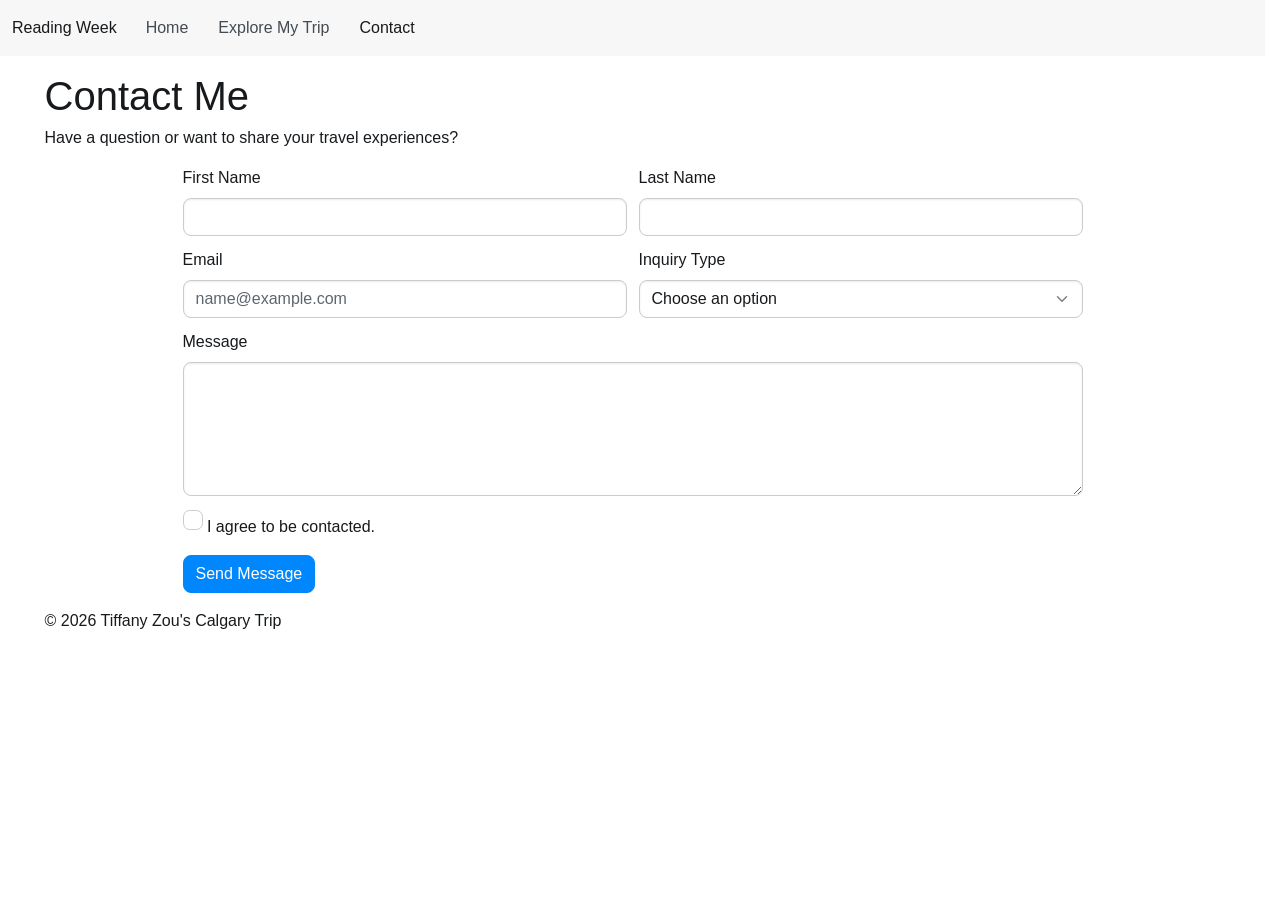
==== contact.html @ a628bc1b "Add contact page" ====
<!DOCTYPE html>
<html lang="en">
<head>
    <meta charset="UTF-8">
    <meta name="viewport" content="width=device-width, initial-scale=1.0">
    <title>Contact Me</title>
    <link rel="stylesheet" href="css/bootstrap.min.css">
    <link rel="stylesheet" href="css/style.css">
    <script type="module" src="js/bootstrap.bundle.min.js"></script>
</head>

<body>

    <nav class="navbar md:navbar-expand bg-1 fg-2">
        <div class="container-fluid">

            <a class="navbar-brand" href="index.html">
                Reading Week
            </a>

            <button class="btn-icon navbar-toggler"
                    type="button"
                    data-bs-toggle="drawer"
                    data-bs-target="#navbarNav"
                    aria-controls="navbarNav"
                    aria-expanded="false"
                    aria-label="Toggle navigation">
                <span class="navbar-toggler-icon"
                      aria-hidden="true"></span>
            </button>

            <dialog class="drawer drawer-end"
                    tabindex="-1"
                    id="navbarNav"
                    aria-labelledby="navbarNavLabel">

                <div class="drawer-header">
                    <h5 class="drawer-title"
                        id="navbarNavLabel">Menu</h5>

                    <button type="button"
                            class="btn-close"
                            data-bs-dismiss="drawer"
                            aria-label="Close"></button>
                </div>

                <div class="drawer-body">
                    <ul class="navbar-nav">

                        <li class="nav-item">
                            <a class="nav-link"
                               href="index.html">Home</a>
                        </li>

                        <li class="nav-item">
                            <a class="nav-link"
                               href="index.html#mytrip">
                                Explore My Trip
                            </a>
                        </li>

                        <li class="nav-item">
                            <a class="nav-link active"
                               aria-current="page"
                               href="contact.html">Contact</a>
                        </li>

                    </ul>
                </div>
            </dialog>
        </div>
    </nav>

    <main class="container mt-5">
        <h1>Contact Me</h1>
        <p>Have a question or want to share your travel experiences?</p>

        <form class="mx-auto" style="max-width: 900px">
            <div class="row g-4">

                <div class="col-12 md:col-6">
                    <div class="form-field">
                        <label for="firstName" class="form-label">
                            First Name
                        </label>
                        <input type="text"
                               class="form-control"
                               id="firstName"
                               name="firstName"
                               required>
                    </div>
                </div>

                <div class="col-12 md:col-6">
                    <div class="form-field">
                        <label for="lastName" class="form-label">
                            Last Name
                        </label>
                        <input type="text"
                               class="form-control"
                               id="lastName"
                               name="lastName">
                    </div>
                </div>

                <div class="col-12 md:col-6">
                    <div class="form-field">
                        <label for="email" class="form-label">
                            Email
                        </label>
                        <input type="email"
                               class="form-control"
                               id="email"
                               name="email"
                               placeholder="name@example.com"
                               required>
                    </div>
                </div>

                <div class="col-12 md:col-6">
                    <div class="form-field">
                        <label for="inquiryType" class="form-label">
                            Inquiry Type
                        </label>
                        <select class="form-control"
                                id="inquiryType"
                                name="inquiryType">
                            <option value="">Choose an option</option>
                            <option value="travel">Travel Questions</option>
                            <option value="photos">Photography</option>
                            <option value="other">Other</option>
                        </select>
                    </div>
                </div>

                <div class="col-12">
                    <div class="form-field">
                        <label for="message" class="form-label">
                            Message
                        </label>
                        <textarea class="form-control"
                                  id="message"
                                  name="message"
                                  rows="5"></textarea>
                    </div>
                </div>

                <!-- Consent Checkbox -->
                <div class="col-12">
                    <div class="form-field">
                        <label for="consent" class="form-label">
                            <input type="checkbox"
                                   class="check"
                                   id="consent"
                                   name="consent"
                                   required>
                            I agree to be contacted.
                        </label>
                    </div>
                </div>

            </div>

            <button type="submit"
                    class="btn-solid theme-primary mt-5">
                Send Message
            </button>
        </form>
    </main>

    <footer class="container mt-5">
        <p>&copy; 2026 Tiffany Zou's Calgary Trip</p>
    </footer>

</body>
</html>
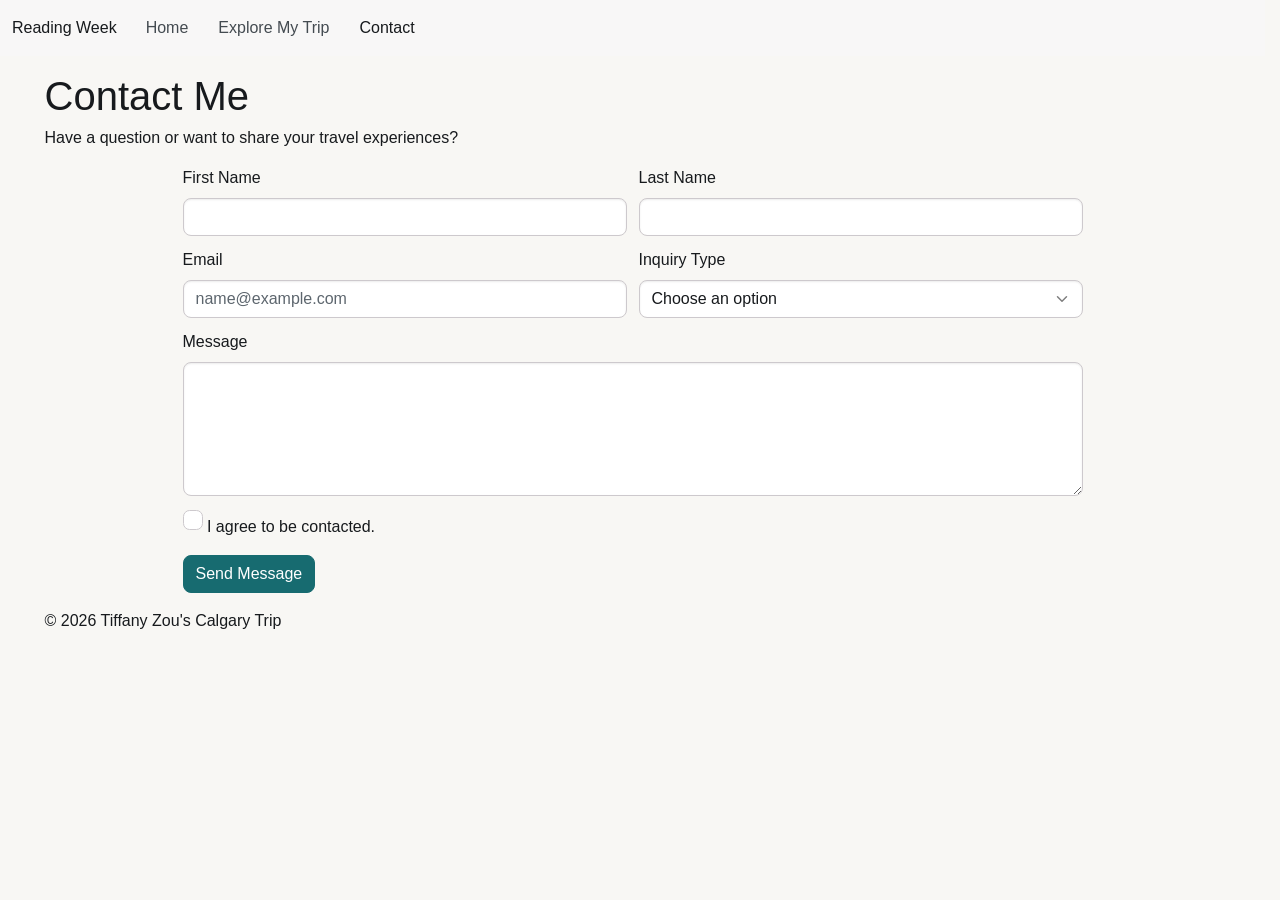
==== commit fe8f0ac9: "Add color" ====
--- a/contact.html
+++ b/contact.html
@@ -1,4 +1,3 @@
-
 <!DOCTYPE html>
 <html lang="en">
 <head>
--- a/css/style.css
+++ b/css/style.css
@@ -0,0 +1,18 @@
+:root {
+    --bs-primary-bg: #176B70;
+    --bs-primary-fg: #176B70;
+    --bs-primary-fg-emphasis: #104E52;
+    --bs-primary-border: #176B70;
+    --bs-primary-focus-ring: #176B70;
+    --bs-primary-contrast: #ffffff;
+}
+
+.btn-solid.theme-primary {
+    --bs-theme-bg: #176B70;
+    --bs-theme-border: #176B70;
+    --bs-theme-contrast: #ffffff;
+}
+
+body {
+    background-color: #f8f7f4;
+}
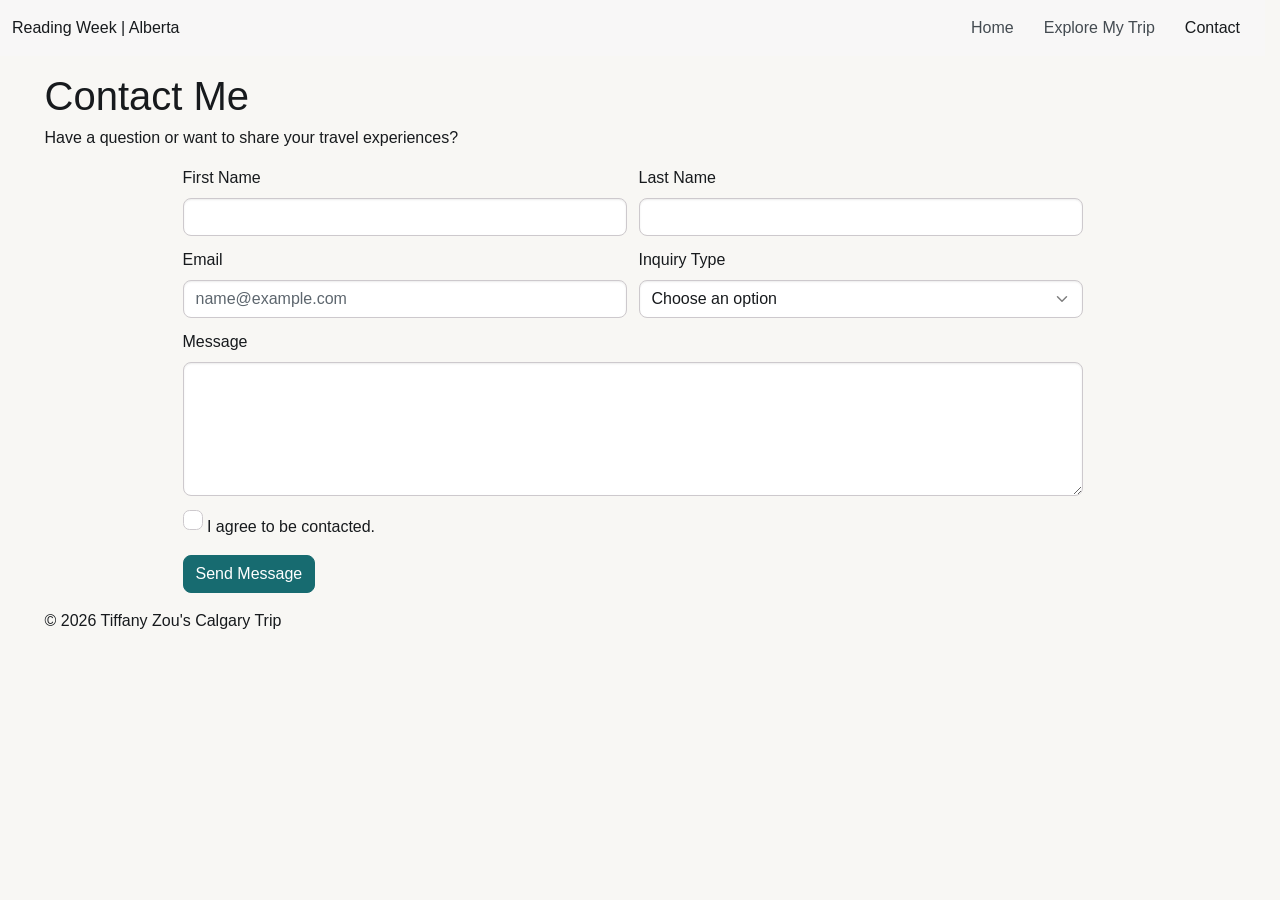
==== commit 30b4568e: "Try to right-align navbar and perform final html check" ====
--- a/contact.html
+++ b/contact.html
@@ -15,7 +15,7 @@
         <div class="container-fluid">
 
             <a class="navbar-brand" href="index.html">
-                Reading Week
+                Reading Week | Alberta
             </a>
 
             <button class="btn-icon navbar-toggler"
@@ -45,7 +45,7 @@
                 </div>
 
                 <div class="drawer-body">
-                    <ul class="navbar-nav">
+                    <ul class="navbar-nav ms-auto">
 
                         <li class="nav-item">
                             <a class="nav-link"
@@ -145,7 +145,6 @@
                     </div>
                 </div>
 
-                <!-- Consent Checkbox -->
                 <div class="col-12">
                     <div class="form-field">
                         <label for="consent" class="form-label">
